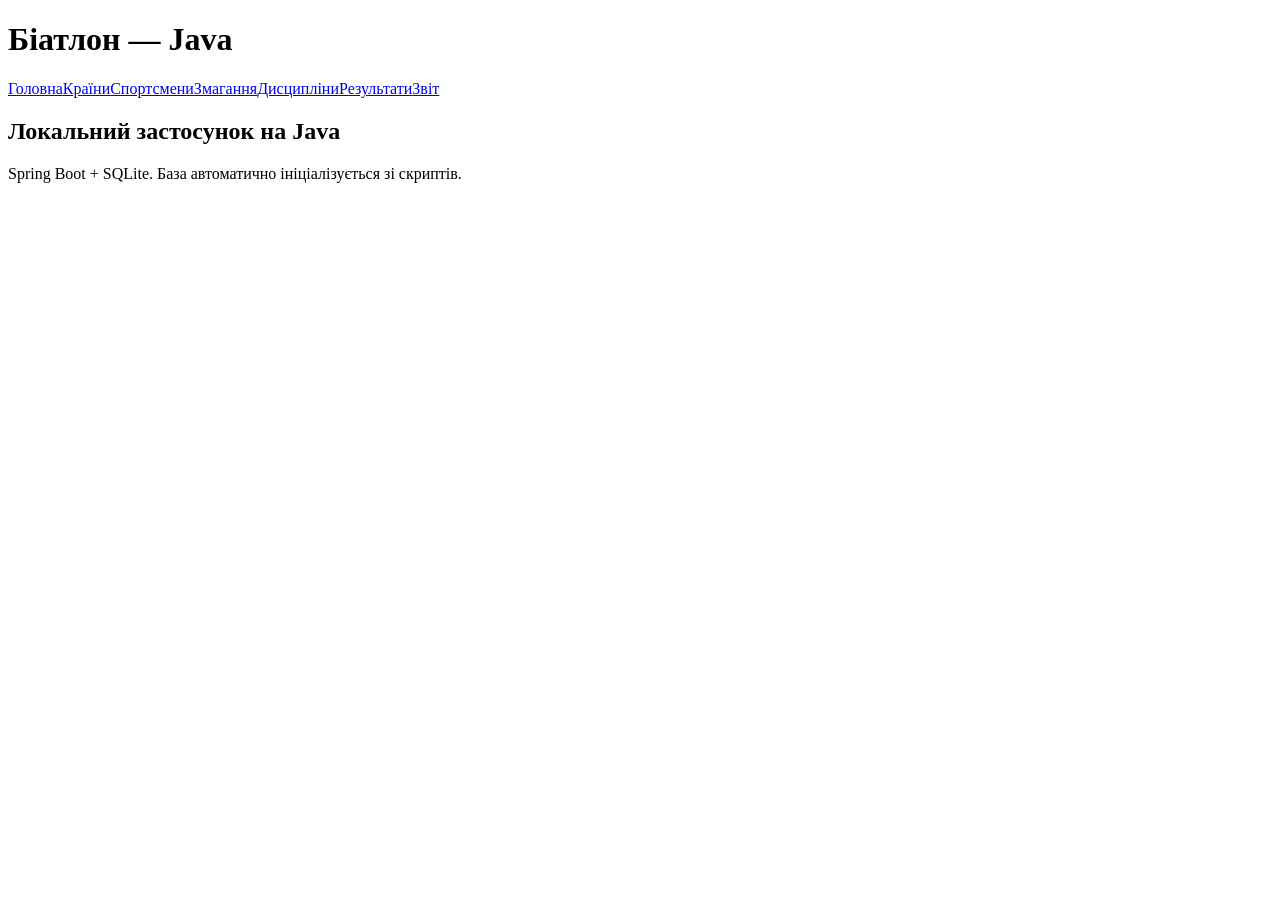
==== src/main/resources/templates/index.html @ cd3be535 "Initial commit" ====
<!DOCTYPE html>
<html lang="uk" xmlns:th="http://www.thymeleaf.org"><head><meta charset="UTF-8"><title>Головна</title><link rel="stylesheet" href="/style.css"></head>
<body><header><h1>Біатлон — Java</h1><nav><a href="/">Головна</a><a href="/countries">Країни</a><a href="/athletes">Спортсмени</a><a href="/competitions">Змагання</a><a href="/disciplines">Дисципліни</a><a href="/results">Результати</a><a href="/reports">Звіт</a></nav></header>
<main><section class="card"><h2>Локальний застосунок на Java</h2><p class="lead">Spring Boot + SQLite. База автоматично ініціалізується зі скриптів.</p></section></main></body></html>
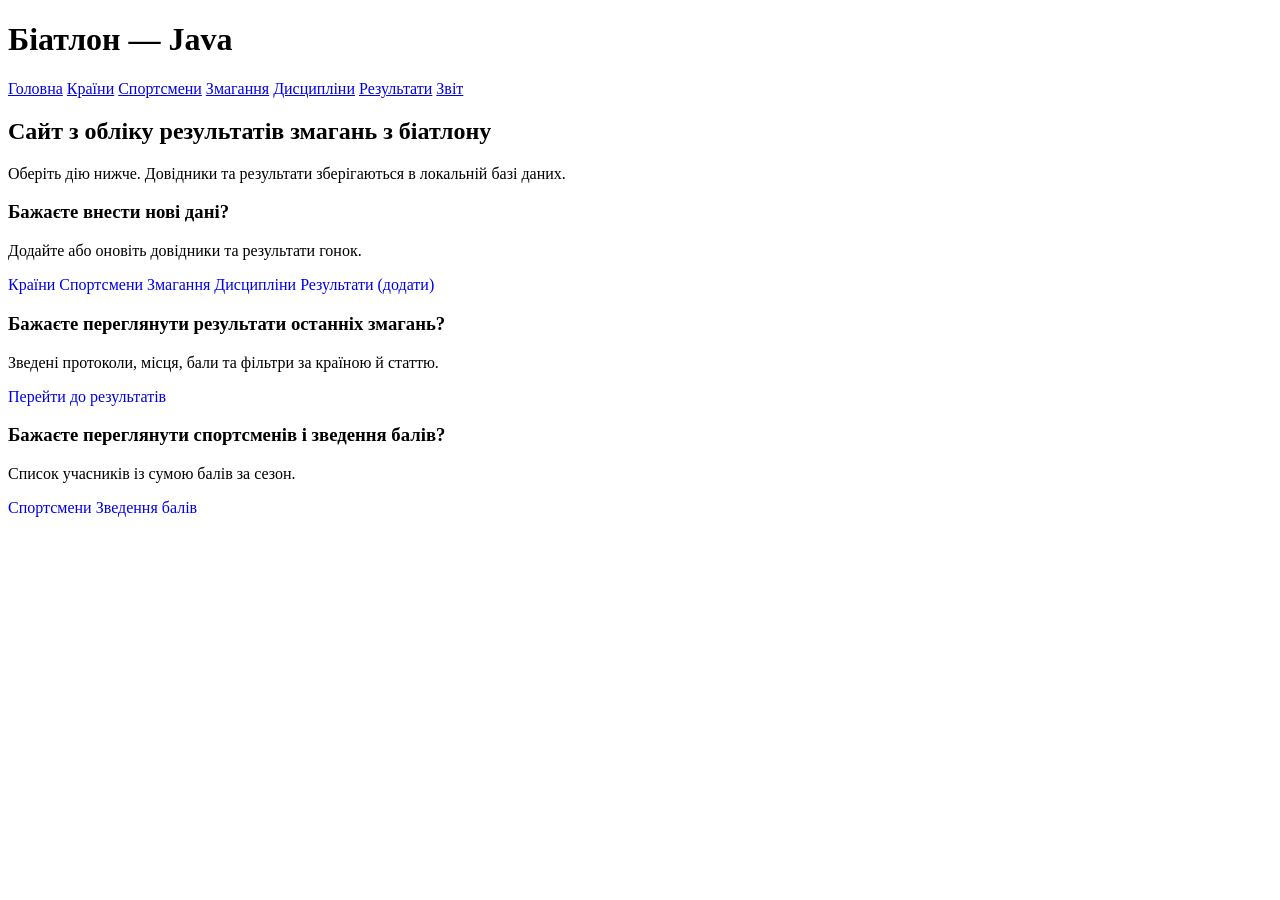
==== commit 9e3c07fb: "Final commit" ====
--- a/src/main/resources/templates/index.html
+++ b/src/main/resources/templates/index.html
@@ -1,4 +1,57 @@
 <!DOCTYPE html>
-<html lang="uk" xmlns:th="http://www.thymeleaf.org"><head><meta charset="UTF-8"><title>Головна</title><link rel="stylesheet" href="/style.css"></head>
-<body><header><h1>Біатлон — Java</h1><nav><a href="/">Головна</a><a href="/countries">Країни</a><a href="/athletes">Спортсмени</a><a href="/competitions">Змагання</a><a href="/disciplines">Дисципліни</a><a href="/results">Результати</a><a href="/reports">Звіт</a></nav></header>
-<main><section class="card"><h2>Локальний застосунок на Java</h2><p class="lead">Spring Boot + SQLite. База автоматично ініціалізується зі скриптів.</p></section></main></body></html>
+<html lang="uk" xmlns:th="http://www.thymeleaf.org">
+<head>
+  <meta charset="UTF-8" />
+  <title>Головна</title>
+  <link rel="stylesheet" href="/style.css" />
+</head>
+<body>
+<header>
+  <h1>Біатлон — Java</h1>
+  <nav>
+    <a href="/">Головна</a>
+    <a href="/countries">Країни</a>
+    <a href="/athletes">Спортсмени</a>
+    <a href="/competitions">Змагання</a>
+    <a href="/disciplines">Дисципліни</a>
+    <a href="/results">Результати</a>
+    <a href="/reports">Звіт</a>
+  </nav>
+</header>
+<main>
+  <section class="card">
+    <h2>Сайт з обліку результатів змагань з біатлону</h2>
+    <p class="lead">Оберіть дію нижче. Довідники та результати зберігаються в локальній базі даних.</p>
+  </section>
+
+  <section class="card">
+    <h3>Бажаєте внести нові дані?</h3>
+    <p class="muted">Додайте або оновіть довідники та результати гонок.</p>
+    <div class="toolbar-actions" style="flex-wrap: wrap; gap: 0.5rem;">
+      <a class="btn" href="/countries" style="text-decoration: none;">Країни</a>
+      <a class="btn" href="/athletes" style="text-decoration: none;">Спортсмени</a>
+      <a class="btn" href="/competitions" style="text-decoration: none;">Змагання</a>
+      <a class="btn" href="/disciplines" style="text-decoration: none;">Дисципліни</a>
+      <a class="btn" href="/results" style="text-decoration: none;">Результати (додати)</a>
+    </div>
+  </section>
+
+  <section class="card">
+    <h3>Бажаєте переглянути результати останніх змагань?</h3>
+    <p class="muted">Зведені протоколи, місця, бали та фільтри за країною й статтю.</p>
+    <div class="toolbar-actions">
+      <a class="btn" href="/results" style="text-decoration: none;">Перейти до результатів</a>
+    </div>
+  </section>
+
+  <section class="card">
+    <h3>Бажаєте переглянути спортсменів і зведення балів?</h3>
+    <p class="muted">Список учасників із сумою балів за сезон.</p>
+    <div class="toolbar-actions" style="flex-wrap: wrap; gap: 0.5rem;">
+      <a class="btn" href="/athletes" style="text-decoration: none;">Спортсмени</a>
+      <a class="btn" href="/results" style="text-decoration: none;">Зведення балів</a>
+    </div>
+  </section>
+</main>
+</body>
+</html>
